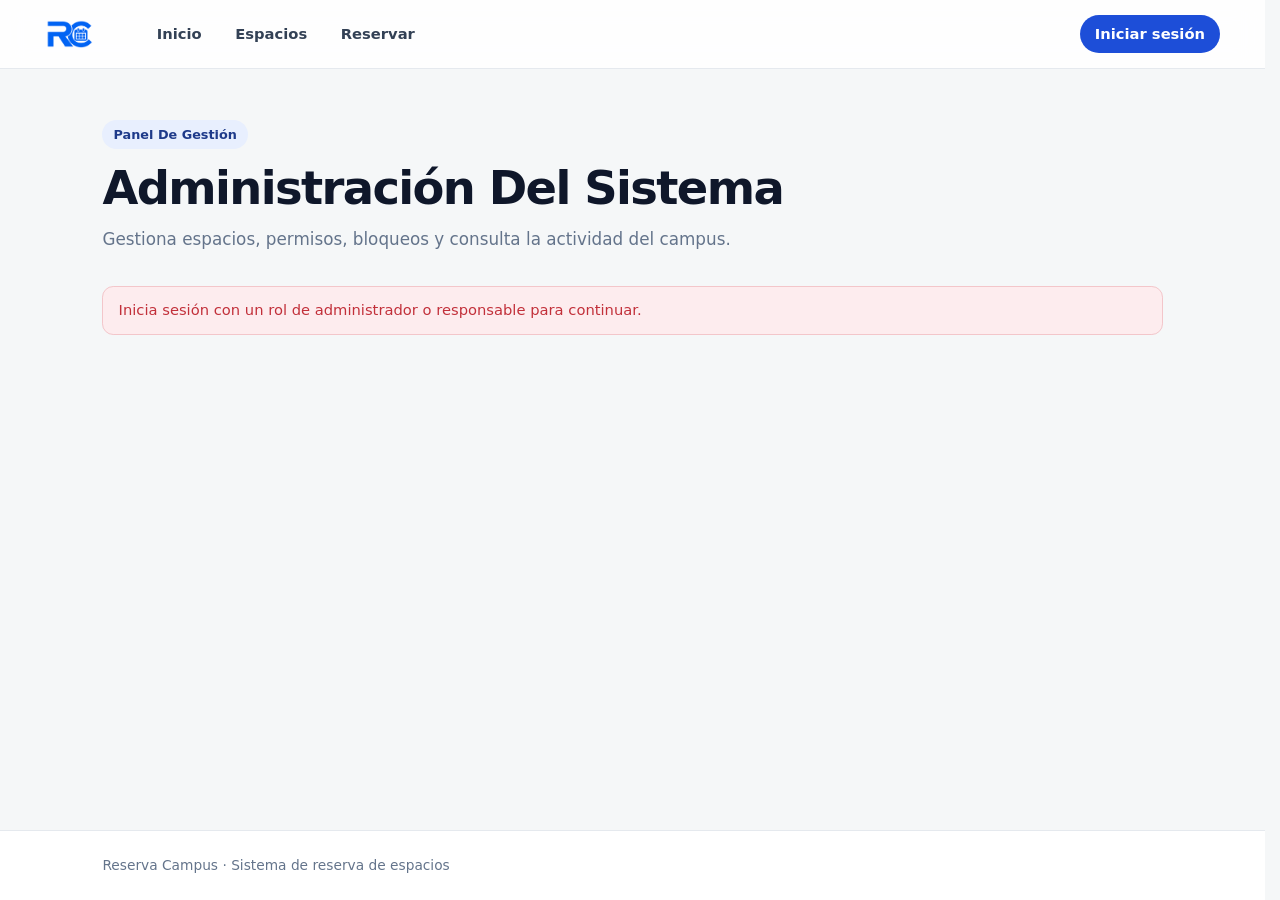
==== reserva_espacios/admin.html @ d2556353 "Cambio de estructura" ====
<!doctype html>
<html lang="es">
  <head>
    <meta charset="utf-8">
    <meta name="viewport" content="width=device-width, initial-scale=1">
    <title>Administración</title>
    <link rel="icon" type="image/png" sizes="64x64" href="img/favicon.png">
    <link rel="stylesheet" href="css/styles.css?v=layout-20261021">
  </head>
  <body data-page="admin">
    <header class="site-header">
      <nav class="nav" aria-label="Navegación principal">
        <a class="brand" href="index.html"><img class="brand-logo" src="img/logo.png" alt="Reserva Campus" width="76" height="45"></a>
        <div class="nav-links">
        <a href="index.html">Inicio</a><a href="spaces.html">Espacios</a><a href="reservations.html">Reservar</a>
          <a class="is-current" data-admin-link href="admin.html" hidden>Administración</a>
          
          <a data-login-link href="login.html">Iniciar sesión</a>
          
          <a class="profile-link" data-profile-link href="profile.html" aria-label="Mi perfil" title="Mi perfil" hidden><svg aria-hidden="true" viewBox="0 0 24 24" fill="none"><circle cx="12" cy="8" r="3.5"></circle><path d="M5 20c.7-3.4 3.2-5.2 7-5.2s6.3 1.8 7 5.2"></path></svg></a>
        </div>
      </nav>
    </header>
    <main class="page">
      <div class="page-intro">
        <p class="eyebrow">Panel De Gestión</p>
        <h1>Administración Del Sistema</h1>
        <p>Gestiona espacios, permisos, bloqueos y consulta la actividad del campus.</p>
      </div>
      <p class="feedback" data-admin-access-message role="status" aria-live="polite">Comprobando permisos…</p>
      <div class="admin-layout" data-admin-content hidden>
        <nav class="admin-nav card" aria-label="Secciones de administración">
          <a href="#sec-spaces" data-admin-only>Espacios Y Tipos</a>
          <a href="#sec-manager" data-manager-only hidden>Mis Espacios</a>
          <a href="#sec-users" data-admin-only>Usuarios Y Roles</a>
          <a href="#sec-blocks">Bloqueos</a>
          <a href="#sec-agenda" data-admin-only>Agenda</a>
          <a href="#sec-reports" data-admin-only>Uso Y Auditoría</a>
        </nav>
        <div class="admin-main">
        <section class="admin-section" data-admin-only id="sec-spaces" aria-labelledby="spaces-admin-title">
          <div class="section-heading"><div><h2 id="spaces-admin-title">Espacios Y Tipos</h2><p>Registra espacios y cambia su estado sin borrar su historial.</p></div></div>
          <form class="filter-bar admin-space-filter" data-admin-space-filter>
            <div class="field"><label for="admin-space-query">Nombre o ubicación</label><input id="admin-space-query" name="query" maxlength="120"></div>
            <div class="field"><label for="admin-space-filter-type">Tipo</label><select id="admin-space-filter-type" name="type"><option value="">Todos los tipos</option></select></div>
            <div class="field"><label for="admin-space-min-capacity">Capacidad mínima</label><input id="admin-space-min-capacity" name="minimumCapacity" type="number" min="1" max="100000"></div>
            <div class="field"><label for="admin-space-filter-status">Estado</label><select id="admin-space-filter-status" name="status"><option value="">Todos</option><option value="ACTIVE">Activo</option><option value="MAINTENANCE">Mantenimiento</option><option value="INACTIVE">Inactivo</option></select></div>
            <button class="button button-primary" type="submit">Filtrar espacios</button>
          </form>
          <p class="feedback" data-admin-space-filter-feedback role="status" aria-live="polite" hidden></p>
          <form class="form-card admin-form" data-admin-space-form>
            <input name="spaceId" type="hidden">
            <div class="form-grid">
              <div class="field"><label for="admin-space-name">Nombre</label><input class="catalog-title-input" id="admin-space-name" name="name" maxlength="120" required></div>
              <div class="field"><label for="admin-space-type">Tipo</label><select id="admin-space-type" name="typeId" required><option value="">Selecciona un tipo</option></select></div>
              <div class="field"><label for="admin-space-location">Ubicación</label><input id="admin-space-location" name="location" maxlength="160" required></div>
              <div class="field"><label for="admin-space-capacity">Capacidad</label><input id="admin-space-capacity" name="capacity" type="number" min="1" max="100000" required></div>
              <div class="field"><label for="admin-space-status">Estado</label><select id="admin-space-status" name="status"><option value="ACTIVE">Activo</option><option value="MAINTENANCE">Mantenimiento</option><option value="INACTIVE">Inactivo</option></select></div>
              <div class="field full"><label for="admin-space-description">Descripción</label><textarea id="admin-space-description" name="description" maxlength="500"></textarea></div>
            </div>
            <p class="feedback" data-space-feedback role="status" aria-live="polite" hidden></p>
            <div class="form-actions"><button class="button button-primary" type="submit" data-space-submit>Crear espacio</button><button class="button button-outline" type="button" data-space-reset hidden>Cancelar edición</button></div>
          </form>
          <div class="admin-list" data-admin-spaces aria-live="polite"></div>
          <form class="filter-bar admin-type-form" data-admin-type-form>
            <input name="typeId" type="hidden">
            <div class="field"><label for="admin-type-name">Nuevo tipo de espacio</label><input class="catalog-title-input" id="admin-type-name" name="name" maxlength="80" required></div>
            <div class="field"><label for="admin-type-description">Descripción</label><input id="admin-type-description" name="description" maxlength="250"></div>
            <div class="form-actions"><button class="button button-primary" type="submit" data-type-submit>Agregar tipo</button><button class="button button-outline" type="button" data-type-reset hidden>Cancelar edición</button></div>
          </form>
          <p class="feedback" data-type-feedback role="status" aria-live="polite" hidden></p>
          <div class="admin-list" data-admin-types></div>
        </section>

        <section class="admin-section" data-manager-only hidden id="sec-manager" aria-labelledby="manager-spaces-title">
          <div class="section-heading"><div><h2 id="manager-spaces-title">Estado De Mis Espacios</h2><p>Actualiza el estado de los espacios que tienes asignados.</p></div></div>
          <p class="feedback" data-manager-spaces-feedback role="status" aria-live="polite" hidden></p>
          <div class="admin-list" data-manager-spaces aria-live="polite"></div>
        </section>

        <section class="admin-section" data-admin-only id="sec-users" aria-labelledby="users-admin-title">
          <div class="section-heading"><div><h2 id="users-admin-title">Usuarios, Roles Y Espacios Asignados</h2><p>Una cuenta puede conservar varios roles. Los responsables gestionan los espacios que tienen asignados.</p></div></div>
          <p class="feedback" data-users-feedback role="status" aria-live="polite">Cargando usuarios…</p>
          <div class="admin-list" data-admin-users></div>
        </section>

        <section class="admin-section" id="sec-blocks" aria-labelledby="blocks-admin-title">
          <div class="section-heading"><div><h2 id="blocks-admin-title">Bloqueos</h2><p>Reserva periodos de mantenimiento o uso institucional y conserva el registro al cancelarlos.</p></div></div>
          <form class="form-card admin-form" data-admin-block-form>
            <div class="form-grid">
              <div class="field full"><label for="admin-block-space">Espacio</label><select id="admin-block-space" name="spaceId" required><option value="">Selecciona un espacio activo</option></select></div>
              <div class="field"><label for="admin-block-start">Inicio</label><input id="admin-block-start" name="startAt" type="datetime-local" required></div>
              <div class="field"><label for="admin-block-end">Fin</label><input id="admin-block-end" name="endAt" type="datetime-local" required></div>
              <div class="field full"><label for="admin-block-reason">Motivo</label><textarea id="admin-block-reason" name="reason" maxlength="250" required></textarea></div>
            </div>
            <p class="feedback" data-block-feedback role="status" aria-live="polite" hidden></p>
            <div class="form-actions"><button class="button button-primary" type="submit">Crear bloqueo</button></div>
          </form>
          <div class="admin-list" data-admin-blocks></div>
        </section>

        <section class="admin-section" data-admin-only id="sec-agenda" aria-labelledby="agenda-admin-title">
          <div class="section-heading"><div><h2 id="agenda-admin-title">Agenda Administrativa</h2><p>Consulta reservas y bloqueos en un periodo, por espacio o para todo el campus.</p></div></div>
          <form class="filter-bar admin-filter" data-admin-agenda-form>
            <div class="field"><label for="agenda-date">Fecha</label><input id="agenda-date" name="date" type="date" required></div>
            <div class="field"><label for="agenda-space">Espacio</label><select id="agenda-space" name="spaceId"><option value="">Todos los espacios</option></select></div>
            <div class="field"><label for="agenda-status">Estado</label><select id="agenda-status" name="status"><option value="">Todos</option><option value="ACTIVE">Activas</option><option value="CANCELLED">Canceladas</option><option value="FINISHED">Finalizadas</option></select></div>
            <button class="button button-primary" type="submit">Consultar agenda</button>
          </form>
          <p class="feedback" data-agenda-feedback role="status" aria-live="polite" hidden></p>
          <div class="admin-list" data-admin-agenda></div>
        </section>

        <section class="admin-section" data-admin-only id="sec-reports" aria-labelledby="reports-admin-title">
          <div class="section-heading"><div><h2 id="reports-admin-title">Uso Y Auditoría</h2><p>Indicadores de ocupación y últimas operaciones administrativas.</p></div></div>
          <form class="filter-bar admin-filter" data-admin-report-form>
            <div class="field"><label for="report-from">Desde</label><input id="report-from" name="from" type="date" required></div>
            <div class="field"><label for="report-to">Hasta</label><input id="report-to" name="to" type="date" required></div>
            <button class="button button-primary" type="submit">Generar reporte</button>
          </form>
          <p class="feedback" data-report-feedback role="status" aria-live="polite" hidden></p>
          <div class="admin-list" data-admin-report></div>
          <h3 class="admin-subtitle">Operaciones Recientes</h3>
          <p class="feedback" data-audit-feedback role="status" aria-live="polite" hidden></p>
          <div class="admin-list" data-admin-audit></div>
        </section>
      </div>
      </div>
    </main>
    <footer class="site-footer"><div>Reserva Campus &middot; Sistema de reserva de espacios</div></footer>
    <script type="module" src="js/app.js?v=title-case-20261021"></script>
  </body>
</html>
---- reserva_espacios/css/styles.css ----
/* Reserva Campus — rediseño de layout y paleta.
   Un solo contenedor (--w) alinea cabecera, contenido y pie en todas las páginas.
   No cambia atributos data-*, ids ni names usados por js/app.js. */

:root {
  color-scheme: light;
  --ink: #0f172a;
  --ink-2: #334155;
  --muted: #64748b;
  --canvas: #f5f7f8;
  --surface: #ffffff;
  --surface-2: #f8fafb;
  --line: #e5e9ee;
  --line-2: #d3dae3;
  --brand: #1d4ed8;
  --brand-dark: #1e40af;
  --brand-ink: #1e3a8a;
  --brand-soft: #e8effe;
  --deep: #0b1b4d;
  --coral: #ff6a4d;
  --sky-soft: #efeaff;
  --sky-ink: #5b3fd0;
  --amber-soft: #fff3d6;
  --amber-ink: #8a5a00;
  --success: #15803d;
  --success-soft: #e8f6ed;
  --danger: #c2303a;
  --danger-soft: #fdecee;
  --shadow-sm: 0 1px 2px rgba(15, 23, 42, .05);
  --shadow-md: 0 14px 34px rgba(15, 23, 42, .1);
  --r-sm: .7rem;
  --r-md: 1rem;
  --r-lg: 1.4rem;
  --w: 1920px;
  --gutter: clamp(20px, 3.5vw, 72px);
  --page-w: 1760px;
  --page-gutter: clamp(24px, 8vw, 160px);
  --font: "Inter", ui-sans-serif, "SF Pro Text", "Segoe UI Variable Text", "Segoe UI", system-ui, -apple-system, sans-serif;
}

* { box-sizing: border-box; }
[hidden] { display: none !important; }
html { -webkit-font-smoothing: antialiased; background: var(--canvas); color: var(--ink); font-family: var(--font); line-height: 1.55; scroll-behavior: smooth; scroll-padding-top: 6rem; scrollbar-gutter: stable; }
body { display: flex; flex-direction: column; margin: 0; min-height: 100svh; min-width: 320px; }
body > main { flex: 1; }
h1, h2, h3 { letter-spacing: -.02em; line-height: 1.15; margin: 0; }
h1, h2, h3, p { overflow-wrap: anywhere; }
p { margin: 0; }
a { color: inherit; text-decoration: none; }
button, input, select, textarea { font: inherit; }
button, a { -webkit-tap-highlight-color: transparent; }
:focus-visible { outline: 3px solid rgba(29, 78, 216, .45); outline-offset: 2px; }

/* Transición suave entre páginas (Chrome/Edge/Safari recientes): la cabecera se queda fija */
@view-transition { navigation: auto; }
.site-header { view-transition-name: site-header; }
::view-transition-old(root), ::view-transition-new(root) { animation-duration: .15s; }
.space-grid { min-height: 10rem; }

/* ── Cabecera ────────────────────────────────────────────────── */
.site-header { backdrop-filter: saturate(1.6) blur(14px); background: rgba(255, 255, 255, .85); border-bottom: 1px solid var(--line); position: sticky; top: 0; z-index: 30; }
.nav { align-items: center; display: flex; gap: 1.5rem; justify-content: space-between; margin: 0 auto; max-width: var(--w); min-height: 4.25rem; padding: .7rem var(--gutter); width: 100%; }
.brand { align-items: center; display: inline-flex; flex: 0 0 auto; font-size: 1.08rem; font-weight: 750; gap: .65rem; letter-spacing: -.02em; }
.brand-logo { display: block; height: 1.8rem; width: auto; }
.login-logo { align-self: center; display: block; height: auto; margin: 0 auto 2.5rem; width: min(100%, 300px); }
.brand-mark { background: linear-gradient(145deg, #3b82f6, var(--brand-dark)); border-radius: .75rem; color: #fff; display: grid; font-size: .85rem; font-weight: 800; height: 2.35rem; place-items: center; width: 2.35rem; }
.nav-links { align-items: center; display: flex; flex: 1; flex-wrap: wrap; font-size: .92rem; font-weight: 600; gap: .2rem; justify-content: flex-start; margin-left: 1.5rem; }
.nav-links a { border-radius: 999px; color: var(--ink-2); padding: .5rem .95rem; transition: background .18s ease, color .18s ease; }
.nav-links a:hover { background: #eef2f3; color: var(--ink); }
.nav-links .is-current { background: var(--brand-soft); color: var(--brand-ink); }
.nav-links a[data-login-link] { background: var(--brand); color: #fff; }
.nav-links [data-login-link], .nav-links [data-profile-link] { margin-left: auto; }
.nav-links a[data-login-link]:hover { background: var(--brand-dark); }
.nav-action, .text-button { background: transparent; border: 0; border-radius: var(--r-sm); color: var(--brand); cursor: pointer; font: inherit; font-weight: 650; padding: .6rem .9rem; transition: background .18s ease; }
.nav-action:hover, .text-button:hover { background: var(--brand-soft); }

/* ── Estructura común: un único contenedor ───────────────────── */
.page { margin: 0 auto; max-width: var(--page-w); padding: clamp(2rem, 4vw, 3.5rem) var(--page-gutter) 5rem; width: 100%; }
.page-intro { margin: 0 0 2rem; max-width: none; }
.page-intro h1 { font-size: clamp(2rem, 4vw, 2.9rem); font-weight: 750; letter-spacing: -.035em; line-height: 1.08; }
.page-intro > p:last-child { color: var(--muted); font-size: 1.05rem; line-height: 1.65; margin-top: .8rem; max-width: 62ch; }
.eyebrow { align-items: center; background: var(--brand-soft); border-radius: 999px; color: var(--brand-ink); display: inline-flex; font-size: .8rem; font-weight: 650; margin: 0 0 .9rem; padding: .28rem .7rem; }

.section { margin-top: clamp(3rem, 5vw, 4.5rem); }
.section-heading { align-items: end; display: flex; gap: 1.25rem; justify-content: space-between; margin-bottom: 1.4rem; }
.section-heading h2 { font-size: clamp(1.4rem, 2.2vw, 1.75rem); font-weight: 700; }
.section-heading p { color: var(--muted); margin-top: .4rem; max-width: 58ch; }
.section-heading .eyebrow { margin-bottom: .6rem; }

/* ── Portada ─────────────────────────────────────────────────── */
.hero { align-items: center; background: radial-gradient(52rem 26rem at 88% -8%, rgba(96, 165, 250, .32), transparent 62%), linear-gradient(135deg, var(--deep), #1e3a8a 78%); border-radius: 1.75rem; box-shadow: var(--shadow-md); color: #fff; display: grid; gap: clamp(2rem, 6vw, 5rem); grid-template-columns: minmax(0, 1.15fr) minmax(280px, .85fr); min-height: clamp(380px, 50vh, 600px); overflow: hidden; padding: clamp(2rem, 5vw, 5rem); }
.hero .eyebrow { background: rgba(255, 255, 255, .12); color: #c7dbff; }
.hero h1 { font-size: clamp(2.4rem, 4.6vw, 4rem); font-weight: 750; letter-spacing: -.04em; line-height: 1.04; max-width: 13ch; }
.hero p { color: #d3e0fa; font-size: clamp(1rem, 1.3vw, 1.12rem); line-height: 1.7; margin: 1.2rem 0 1.8rem; max-width: 50ch; }
.hero-art { display: grid; min-height: 240px; place-items: center; }
.calendar-illustration { background: #fff; border-radius: 1.25rem; box-shadow: 0 24px 48px rgba(0, 0, 0, .28); color: var(--ink); padding: 1.3rem; width: min(100%, 320px); }
.calendar-illustration strong { display: block; font-size: .95rem; font-weight: 700; margin-bottom: 1rem; }
.calendar-row { display: grid; gap: .4rem; grid-template-columns: repeat(7, 1fr); }
.calendar-row span { aspect-ratio: 1; background: var(--surface-2); border-radius: .65rem; color: var(--ink-2); display: grid; font-size: .8rem; font-weight: 650; place-items: center; }
.calendar-row span.active { background: var(--coral); color: #fff; }

/* ── Botones ─────────────────────────────────────────────────── */
.button { align-items: center; border: 1px solid transparent; border-radius: var(--r-sm); cursor: pointer; display: inline-flex; font: inherit; font-size: .92rem; font-weight: 650; justify-content: center; min-height: 2.8rem; padding: .65rem 1.1rem; transition: background .18s ease, border-color .18s ease, box-shadow .18s ease; }
.button:disabled { cursor: wait; opacity: .6; }
.button-primary { background: var(--brand); color: #fff; }
.button-primary:hover { background: var(--brand-dark); box-shadow: 0 6px 16px rgba(29, 78, 216, .25); }
.button-light { background: #fff; color: var(--brand-ink); }
.button-light:hover { background: var(--brand-soft); }
.button-outline { background: #fff; border-color: var(--line-2); color: var(--ink); }
.button-outline:hover { background: var(--surface-2); border-color: var(--brand); color: var(--brand-ink); }
.button-danger { background: #fff; border-color: #f0c2c6; color: var(--danger); }
.button-danger:hover { background: var(--danger-soft); border-color: var(--danger); }

/* ── Tarjetas y catálogo ─────────────────────────────────────── */
.grid { display: grid; gap: 1.25rem; }
.space-grid, .benefit-grid { grid-template-columns: repeat(auto-fill, minmax(min(100%, 320px), 1fr)); }
.card { background: var(--surface); border: 1px solid var(--line); border-radius: var(--r-md); box-shadow: var(--shadow-sm); }
.card h3 { font-size: 1.05rem; }
.card p { color: var(--muted); line-height: 1.6; margin-top: .6rem; }
.space-card { display: flex; flex-direction: column; overflow: hidden; padding: 0; transition: border-color .2s ease, box-shadow .2s ease; }
.space-card:hover { border-color: var(--line-2); box-shadow: var(--shadow-md); }
.space-banner { align-items: center; background: var(--brand-soft); color: var(--brand-ink); display: flex; font-size: .8rem; font-weight: 650; gap: .55rem; padding: .85rem 1.25rem; }
.space-banner::before { background: currentColor; border-radius: 50%; content: ""; height: .5rem; width: .5rem; }
.space-card:nth-child(3n + 2) .space-banner { background: var(--sky-soft); color: var(--sky-ink); }
.space-card:nth-child(3n) .space-banner { background: var(--amber-soft); color: var(--amber-ink); }
.card-body { align-items: flex-start; display: flex; flex: 1; flex-direction: column; min-height: 190px; padding: 1.25rem; }
.card-body h3 { font-size: 1.12rem; }
.space-meta { display: flex; flex-wrap: wrap; gap: .4rem; margin: .9rem 0 1rem; }
.space-meta > * { background: var(--surface-2); border: 1px solid var(--line); border-radius: 999px; color: var(--ink-2); font-size: .8rem; font-weight: 550; padding: .2rem .65rem; }
.space-card .card-body > .button { margin: auto .55rem 0 0; }
.space-card .card-body > .status + .button, .space-card .card-body > .button:first-of-type { margin-top: 1rem; }
.status { align-items: center; color: var(--success); display: inline-flex; font-size: .82rem; font-weight: 650; gap: .4rem; }
.status::before { background: currentColor; border-radius: 50%; content: ""; height: .5rem; width: .5rem; }

.steps { counter-reset: step; display: grid; gap: 1.25rem; grid-template-columns: repeat(3, minmax(0, 1fr)); }
.step { background: var(--surface); border: 1px solid var(--line); border-radius: var(--r-md); padding: 1.5rem; }
.step::before { background: var(--brand-soft); border-radius: 50%; color: var(--brand-ink); content: counter(step); counter-increment: step; display: grid; font-size: 1rem; font-weight: 750; height: 2.5rem; margin-bottom: 1.1rem; place-items: center; width: 2.5rem; }
.step h3 { font-size: 1.05rem; margin-bottom: .45rem; }
.step p { color: var(--muted); }

/* Catálogo: filtros laterales + resultados */
.catalog-layout { align-items: start; display: grid; gap: 2rem; grid-template-columns: 320px minmax(0, 1fr); }
.catalog-tools { background: var(--surface); border: 1px solid var(--line); border-radius: var(--r-md); padding: 1.35rem; position: sticky; top: 5.5rem; }
.tools-heading { margin-bottom: 1.1rem; }
.tools-heading h2 { font-size: 1.1rem; }
.tools-heading p { font-size: .88rem; }
.tools-subtitle { font-size: .95rem; font-weight: 700; margin: 1.5rem 0 .9rem; padding-top: 1.4rem; border-top: 1px solid var(--line); }
.catalog-main { min-width: 0; }
.catalog-main > .feedback, .catalog-main > .availability-results { margin-inline: 0; }
.catalog-results { margin-top: 0; }
.availability-results:empty { display: none; }
.availability-results { margin-top: 2rem; }
.catalog-layout .space-grid { grid-template-columns: repeat(auto-fill, minmax(min(100%, 260px), 1fr)); }

/* Filtros y formularios */
.filter-bar { align-items: end; background: var(--surface); border: 1px solid var(--line); border-radius: var(--r-md); display: grid; gap: .9rem; grid-template-columns: 1.3fr 1fr 1fr auto; margin: 0 0 1.25rem; padding: 1.1rem; }
.catalog-tools .filter-bar { background: transparent; border: 0; border-radius: 0; grid-template-columns: 1fr; margin: 0; padding: 0; }
.catalog-tools .filter-bar .button { width: 100%; }
.agenda-date-form { grid-template-columns: minmax(12rem, 1fr) auto; margin: 0; }
.field { display: grid; gap: .4rem; min-width: 0; }
.field label { color: var(--ink-2); font-size: .85rem; font-weight: 650; }
.field input, .field select, .field textarea { appearance: none; background: #fff; border: 1px solid var(--line-2); border-radius: var(--r-sm); color: var(--ink); font: inherit; min-height: 2.8rem; padding: .65rem .85rem; transition: border-color .18s ease, box-shadow .18s ease; width: 100%; }
.field select { background-image: linear-gradient(45deg, transparent 50%, var(--muted) 50%), linear-gradient(135deg, var(--muted) 50%, transparent 50%); background-position: calc(100% - 1.1rem) 50%, calc(100% - .8rem) 50%; background-repeat: no-repeat; background-size: .32rem .32rem; padding-right: 2.2rem; }
.field textarea { min-height: 7rem; resize: vertical; }
.field input:hover, .field select:hover, .field textarea:hover { border-color: #9aa8b8; }
.field input:focus, .field select:focus, .field textarea:focus { border-color: var(--brand); box-shadow: 0 0 0 4px rgba(29, 78, 216, .14); outline: 0; }
.password-input { position: relative; }
.password-input input { padding-right: 3rem; }
.password-toggle { align-items: center; background: transparent; border: 0; border-radius: .45rem; color: var(--muted); cursor: pointer; display: grid; height: 2.2rem; place-items: center; position: absolute; right: .35rem; top: 50%; transform: translateY(-50%); transition: background .18s ease, color .18s ease; width: 2.2rem; }
.password-toggle:hover { background: var(--brand-soft); color: var(--brand-ink); }
.password-toggle svg { display: block; fill: none; height: 1.2rem; stroke: currentColor; stroke-linecap: round; stroke-linejoin: round; stroke-width: 1.8; width: 1.2rem; }
.password-toggle [data-eye-open] { display: none; }
.password-toggle.is-visible [data-eye-open] { display: block; }
.password-toggle.is-visible [data-eye-closed] { display: none; }
.password-requirements { color: var(--muted); display: grid; font-size: .8rem; gap: .2rem; list-style: none; margin: 0; max-height: 0; opacity: 0; overflow: hidden; padding: 0; transform: translateY(-.25rem); transition: max-height .24s ease, opacity .18s ease, transform .18s ease, margin .24s ease, visibility 0s linear .24s; visibility: hidden; }
.password-requirements.is-visible { margin-top: .5rem; max-height: 10rem; opacity: 1; transform: none; transition-delay: 0s; visibility: visible; }
.password-requirements li::before { color: var(--danger); content: "×"; display: inline-block; font-size: 1rem; font-weight: 800; line-height: 1; margin-right: .45rem; width: .8rem; }
.password-requirements li.is-unmet { color: var(--danger); }
.password-requirements li.is-met { color: var(--success); }
.password-requirements li.is-met::before { color: var(--success); content: "✓"; }
.password-requirements + .field { margin-top: .65rem; }
.password-strength { background: var(--surface-2); border: 0 solid transparent; border-radius: var(--r-sm); display: grid; gap: .45rem; margin-top: 0; max-height: 0; opacity: 0; overflow: hidden; padding: 0; transform: translateY(-.25rem); transition: max-height .24s ease, opacity .18s ease, transform .18s ease, margin .24s ease, padding .24s ease, border-width .24s ease, visibility 0s linear .24s; visibility: hidden; }
.password-strength.is-visible { border-color: var(--line); border-width: 1px; margin-top: .55rem; max-height: 5rem; opacity: 1; padding: .65rem .8rem; transform: none; transition-delay: 0s; visibility: visible; }
.login-card [data-confirm-password-field] { margin-top: .65rem; }
.password-strength-heading { align-items: center; display: flex; font-size: .8rem; justify-content: space-between; }
.password-strength-heading span { color: var(--muted); }
.password-strength-heading strong { font-weight: 700; }
.password-strength-meter { display: flex; gap: .25rem; height: .3rem; }
.password-strength-meter span { background: var(--line-2); border-radius: 999px; flex: 1; }
.password-strength[data-level="good"] .password-strength-heading strong { color: var(--brand-ink); }
.password-strength[data-level="good"] .password-strength-meter .is-active { background: var(--brand-ink); }
.password-strength[data-level="strong"] .password-strength-heading strong { color: var(--brand-ink); }
.password-strength[data-level="strong"] .password-strength-meter .is-active { background: var(--brand); }
.password-strength[data-level="very-strong"] .password-strength-heading strong { color: var(--success); }
.password-strength[data-level="very-strong"] .password-strength-meter .is-active { background: var(--success); }
.password-match-hint { display: block; min-height: 1.2em; }
.password-match-hint.is-success { color: var(--success); }
.password-match-hint.is-error { color: var(--danger); }
.password-match-hint.is-success::before { color: var(--success); content: "✓"; font-weight: 800; margin-right: .4rem; }
.password-match-hint.is-error::before { color: var(--danger); content: "×"; font-size: 1rem; font-weight: 800; margin-right: .4rem; }
@media (prefers-reduced-motion: reduce) {
  .password-requirements, .password-strength { transition: none; transform: none; }
}
.catalog-title-input { text-transform: uppercase; }
.form-card { background: var(--surface); border: 1px solid var(--line); border-radius: var(--r-lg); padding: clamp(1.25rem, 3vw, 2rem); width: 100%; }
.form-card-heading { margin-bottom: 1.4rem; }
.form-card-heading h2 { font-size: 1.3rem; }
.form-card-heading p { color: var(--muted); margin-top: .35rem; }
.form-grid { display: grid; gap: 1.1rem; grid-template-columns: repeat(2, minmax(0, 1fr)); }
.form-grid .full { grid-column: 1 / -1; }
.form-actions { align-items: center; display: flex; flex-wrap: wrap; gap: .8rem; margin-top: 1.4rem; }
.form-note { color: var(--muted); font-size: .88rem; }
.feedback { color: var(--muted); font-size: .92rem; line-height: 1.55; margin: .85rem 0; }
.feedback-error { background: var(--danger-soft); border: 1px solid #f3c6ca; border-radius: var(--r-sm); color: var(--danger); padding: .75rem .95rem; }
.feedback-success { background: var(--success-soft); border: 1px solid #bfe3cb; border-radius: var(--r-sm); color: var(--success); padding: .75rem .95rem; }
.login-card .feedback { margin: 1rem 0 0; }
.login-card .text-button { margin-top: .55rem; width: 100%; }
.availability-note { align-items: flex-start; background: var(--surface-2); border: 1px solid var(--line); border-radius: var(--r-sm); color: var(--ink-2); display: flex; gap: .75rem; margin: 1.3rem 0 0; padding: .95rem 1rem; }
.availability-note strong { color: var(--brand-ink); flex: 0 0 auto; }

/* ── Reservar: formulario + historial en dos columnas ────────── */
.reserve-layout { align-items: start; display: grid; gap: 2rem; grid-template-columns: minmax(0, 1.05fr) minmax(0, .95fr); }
.reserve-history { margin-top: 0; }
.reserve-history .section-heading h2 { font-size: 1.3rem; }
.reservation-filters { grid-template-columns: repeat(2, minmax(0, 1fr)); }
.reservation-filters > .field:first-child, .reservation-filters > .button { grid-column: 1 / -1; }
.reservation-list { display: grid; gap: .75rem; }
.reservation-item { align-items: center; background: var(--surface); border: 1px solid var(--line); border-radius: var(--r-md); display: flex; gap: 1rem; justify-content: space-between; padding: 1.1rem 1.25rem; }
.reservation-details { min-width: 0; }
.reservation-details h3 { font-size: 1rem; }
.reservation-details p { color: var(--muted); font-size: .88rem; margin-top: .35rem; }
.reservation-status { border-radius: 999px; display: inline-flex; font-size: .76rem; font-weight: 650; margin-top: .65rem; padding: .2rem .65rem; }
.status-active { background: var(--success-soft); color: var(--success); }
.status-cancelled { background: var(--danger-soft); color: var(--danger); }
.status-finished { background: #eceff3; color: var(--muted); }

.agenda-dialog { border: 0; border-radius: var(--r-lg); box-shadow: var(--shadow-md); max-height: min(85vh, 760px); max-width: min(760px, calc(100% - 2rem)); overflow-y: auto; padding: 1.5rem; width: 100%; }
.agenda-dialog::backdrop { background: rgba(15, 23, 42, .55); backdrop-filter: blur(3px); }
.agenda-dialog .section-heading { align-items: flex-start; }
.logout-dialog { max-width: min(440px, calc(100% - 2rem)); padding: 2rem; text-align: center; }
.logout-icon { background: var(--danger-soft); border-radius: 50%; color: var(--danger); display: grid; height: 3.5rem; margin: 0 auto 1.1rem; place-items: center; width: 3.5rem; }
.logout-icon svg { fill: none; height: 1.5rem; stroke: currentColor; stroke-linecap: round; stroke-linejoin: round; stroke-width: 2; width: 1.5rem; }
.logout-dialog h2 { font-size: 1.35rem; }
.logout-dialog p { color: var(--muted); line-height: 1.6; margin-top: .6rem; }
.logout-confirm-form { margin: 0; }
.logout-confirm-actions { flex-wrap: nowrap; gap: .75rem; margin-top: 1.75rem; }
.logout-confirm-actions .button { flex: 1; }
.logout-confirm-actions .button-danger { background: var(--danger); border-color: var(--danger); color: #fff; }
.logout-confirm-actions .button-danger:hover { background: #a3242e; }
.profile-logout { margin-top: auto; width: 100%; }
.profile-summary .profile-status { margin-bottom: 1.5rem; }

/* ── Inicio de sesión: panel + formulario ────────────────────── */
.login-shell { display: grid; grid-template-columns: 1fr 1fr; margin: 0 auto; max-width: 1280px; min-height: calc(100svh - 9rem); padding: clamp(1.5rem, 4vw, 3.5rem) var(--page-gutter); width: 100%; }
.login-aside { background: radial-gradient(30rem 20rem at 100% 0, rgba(96, 165, 250, .3), transparent 60%), linear-gradient(150deg, var(--deep), #1e3a8a); border-radius: var(--r-lg) 0 0 var(--r-lg); color: #fff; display: flex; flex-direction: column; gap: 1.5rem; justify-content: center; padding: clamp(1.75rem, 4vw, 3rem) clamp(1.75rem, 4vw, 3rem) clamp(3.5rem, 11vh, 6.5rem); }
.login-aside h2 { font-size: clamp(1.5rem, 2.6vw, 2rem); font-weight: 700; letter-spacing: -.03em; }
.login-aside ul { color: #d3e0fa; display: grid; gap: .8rem; list-style: none; margin: 0; padding: 0; }
.login-aside li { padding-left: 1.5rem; position: relative; }
.login-aside li::before { background: #60a5fa; border-radius: 50%; content: ""; height: .5rem; left: 0; position: absolute; top: .55rem; width: .5rem; }
.login-card { align-self: center; background: var(--surface); border: 1px solid var(--line); border-radius: 0 var(--r-lg) var(--r-lg) 0; display: flex; flex-direction: column; height: 100%; justify-content: center; padding: clamp(1.5rem, 4vw, 3rem); width: 100%; }
.login-mark { display: none; }
.login-card h1 { font-size: clamp(1.7rem, 3vw, 2.1rem); font-weight: 750; letter-spacing: -.035em; }
.login-card > p:not(.eyebrow):not(.feedback) { color: var(--muted); margin: .7rem 0 1.5rem; }
.login-card .eyebrow { align-self: flex-start; }
.login-card .field + .field { margin-top: 1rem; }
.login-card .button { margin-top: 1.4rem; width: 100%; }

/* ── Pie ─────────────────────────────────────────────────────── */
.site-footer { background: var(--surface); border-top: 1px solid var(--line); color: var(--muted); padding: 1.5rem 0; }
.site-footer div { font-size: .86rem; margin: 0 auto; max-width: var(--page-w); padding-inline: var(--page-gutter); width: 100%; }

/* ── Administración: navegación lateral + secciones ──────────── */
.admin-layout { align-items: start; display: grid; gap: 2rem; grid-template-columns: 230px minmax(0, 1fr); }
.admin-nav { display: grid; gap: .15rem; padding: .6rem; position: sticky; top: 5.5rem; }
.admin-nav a { border-radius: var(--r-sm); color: var(--ink-2); font-size: .92rem; font-weight: 600; padding: .6rem .8rem; transition: background .18s ease, color .18s ease; }
.admin-nav a:hover { background: var(--brand-soft); color: var(--brand-ink); }
.admin-main { display: grid; gap: 1.5rem; min-width: 0; }
.admin-section { background: var(--surface); border: 1px solid var(--line); border-radius: var(--r-lg); display: flex; flex-direction: column; gap: 1rem; padding: clamp(1.25rem, 2.5vw, 2rem); }
.admin-section .section-heading { margin-bottom: .25rem; }
.admin-section .feedback { margin: 0; }
.admin-section .form-card { background: var(--surface-2); border-radius: var(--r-md); box-shadow: none; padding: 1.25rem; }
.admin-section .filter-bar { background: var(--surface-2); margin: 0; }
.admin-list { display: grid; gap: .65rem; }
.admin-list-item { align-items: center; background: var(--surface); border: 1px solid var(--line); border-radius: var(--r-md); display: flex; flex-wrap: wrap; gap: .75rem 1rem; padding: 1rem 1.15rem; }
.admin-list-details { display: grid; flex: 1 1 16rem; gap: .3rem; min-width: 0; }
.admin-list-details h3 { font-size: 1rem; }
.admin-list-details p { color: var(--muted); font-size: .9rem; }
.admin-status { background: var(--brand-soft); border-radius: 999px; color: var(--brand-ink); font-size: .78rem; font-weight: 650; justify-self: start; padding: .18rem .65rem; }
.manager-space-item { border-left: 4px solid var(--brand); }
.admin-subtitle { font-size: 1.15rem; margin-top: 1rem; }
.admin-type-form { grid-template-columns: 1fr 1.3fr auto; margin: 0; }
.admin-filter { grid-template-columns: 1fr 1.3fr 1fr auto; }
.admin-space-filter { grid-template-columns: 1.3fr 1fr 1fr 1fr auto; }
.admin-user-form { display: grid; gap: 1rem; grid-template-columns: repeat(auto-fit, minmax(14rem, 1fr)); }
.admin-user-form > .admin-list-details, .admin-user-form > .admin-role-options, .admin-user-form > .feedback { grid-column: 1 / -1; }
.admin-user-form > .button { align-self: end; }
.admin-role-options { background: var(--surface-2); border: 1px solid var(--line); border-radius: var(--r-sm); display: flex; flex-wrap: wrap; gap: .65rem 1.2rem; margin: 0; padding: .75rem .9rem; }
.admin-role-options legend { color: var(--ink-2); font-size: .82rem; font-weight: 650; padding: 0 .3rem; }
.admin-role-option { align-items: center; display: inline-flex; gap: .45rem; }
.admin-role-option input { accent-color: var(--brand); }
.admin-managed-spaces select { min-height: 7rem; }
.field-hint { color: var(--muted); font-size: .8rem; }
.manager-space-status-form { align-items: end; display: flex; flex-wrap: wrap; gap: .8rem; }
.manager-space-status-form .field { max-width: 18rem; }

.filter-bar > .button { align-self: end; height: 2.8rem; min-height: 2.8rem; white-space: nowrap; }
.filter-bar > .form-actions { align-self: end; margin-top: 0; }
.admin-user-form { align-items: end; }
.manager-space-status-form .button { height: 2.8rem; }

/* ── Perfil ──────────────────────────────────────────────────── */
.profile-link { align-items: center; background: transparent !important; display: inline-grid; height: 2.6rem; justify-content: center; padding: .2rem !important; width: 2.6rem; }
.profile-link svg { background: var(--brand); border-radius: 50%; height: 2.1rem; padding: .42rem; stroke: #fff; stroke-linecap: round; stroke-linejoin: round; stroke-width: 1.8; transition: box-shadow .18s ease; width: 2.1rem; }
.nav-links a.profile-link:hover, .nav-links a.profile-link.is-current { background: transparent !important; }
.nav-links a.profile-link:hover svg, .nav-links a.profile-link.is-current svg { box-shadow: 0 0 0 3px rgba(29, 78, 216, .25); }
.profile-layout { align-items: stretch; display: grid; gap: 1.5rem; grid-template-columns: 320px minmax(0, 1fr); }
.profile-summary, .profile-details { padding: clamp(1.25rem, 3vw, 2rem); }
.profile-summary { align-items: center; display: flex; flex-direction: column; text-align: center; }
.profile-avatar { align-items: center; background: linear-gradient(145deg, #3b82f6, var(--brand-dark)); border: 5px solid var(--brand-soft); border-radius: 50%; color: #fff; display: flex; font-size: 1.5rem; font-weight: 750; height: 6rem; justify-content: center; margin-bottom: 1.1rem; width: 6rem; }
.profile-summary h2 { font-size: 1.2rem; }
.profile-summary > p { color: var(--muted); margin: .4rem 0 .9rem; }
.profile-status { background: var(--success-soft); border-radius: 999px; color: var(--success); font-size: .82rem; font-weight: 650; padding: .3rem .75rem; }
.profile-status.is-inactive { background: var(--danger-soft); color: var(--danger); }
.profile-details .form-card-heading { margin-bottom: .6rem; }
.profile-data { margin: 0; }
.profile-data > div { border-bottom: 1px solid var(--line); display: grid; gap: 1rem; grid-template-columns: minmax(9rem, .7fr) minmax(0, 1.3fr); padding: .95rem 0; }
.profile-data dt { color: var(--muted); font-size: .88rem; font-weight: 550; }
.profile-data dd { font-size: .95rem; font-weight: 650; margin: 0; overflow-wrap: anywhere; }
.profile-roles { margin-top: 1.25rem; }
.profile-roles h3 { font-size: 1.02rem; }
.profile-role-list { display: flex; flex-wrap: wrap; gap: .5rem; margin-top: .75rem; }
.profile-role { background: var(--brand-soft); border-radius: 999px; color: var(--brand-ink); font-size: .83rem; font-weight: 650; padding: .35rem .8rem; }
.profile-signin { align-items: flex-start; display: flex; gap: 1rem; max-width: 640px; padding: 1.5rem; }
.profile-signin-mark { align-items: center; background: var(--brand-soft); border-radius: 50%; color: var(--brand-ink); display: flex; flex: 0 0 2.6rem; font-weight: 800; height: 2.6rem; justify-content: center; }
.profile-signin h2 { font-size: 1.15rem; }
.profile-signin p { margin: .4rem 0 .9rem; }

/* ── Responsive ──────────────────────────────────────────────── */
@media (max-width: 1080px) {
  .catalog-layout { grid-template-columns: 260px minmax(0, 1fr); gap: 1.5rem; }
  .reserve-layout { grid-template-columns: 1fr; }
  .admin-filter, .admin-space-filter { grid-template-columns: repeat(2, minmax(0, 1fr)); }
}
@media (max-width: 900px) {
  .nav { align-items: flex-start; flex-direction: column; gap: .6rem; }
  .nav-links { margin-left: 0; width: 100%; }
  .catalog-layout { grid-template-columns: 1fr; }
  .catalog-tools { position: static; }
  .admin-layout { grid-template-columns: 1fr; }
  .admin-nav { display: flex; overflow-x: auto; position: static; }
  .admin-nav a { white-space: nowrap; }
  .hero { grid-template-columns: 1fr; }
  .hero-art { min-height: 200px; }
  .profile-layout { grid-template-columns: 1fr; }
}
@media (max-width: 760px) {
  .login-shell { grid-template-columns: 1fr; }
  .login-aside { display: none; }
  .login-card { border-radius: var(--r-lg); }
  .steps { grid-template-columns: 1fr; }
  .admin-type-form { grid-template-columns: 1fr; }
}
@media (max-width: 560px) {
  .nav { padding-inline: 1rem; }
  .nav-links a, .nav-action { padding: .5rem .7rem; }
  .page { padding: 1.5rem 1rem 3rem; }
  .hero { border-radius: var(--r-lg); padding: 1.5rem; }
  .section-heading { align-items: flex-start; flex-direction: column; }
  .filter-bar, .admin-filter, .admin-space-filter, .form-grid { grid-template-columns: 1fr; }
  .form-grid .full { grid-column: auto; }
  .form-actions { align-items: stretch; flex-direction: column; }
  .form-actions .button { width: 100%; }
  .availability-note { flex-direction: column; gap: .35rem; }
  .reservation-item { align-items: flex-start; flex-direction: column; }
  .manager-space-status-form .field { max-width: none; width: 100%; }
  .profile-data > div { gap: .3rem; grid-template-columns: 1fr; }
  .agenda-dialog { padding: 1rem; }
}
@media (prefers-reduced-motion: reduce) {
  *, *::before, *::after { scroll-behavior: auto !important; transition-duration: .01ms !important; }
}
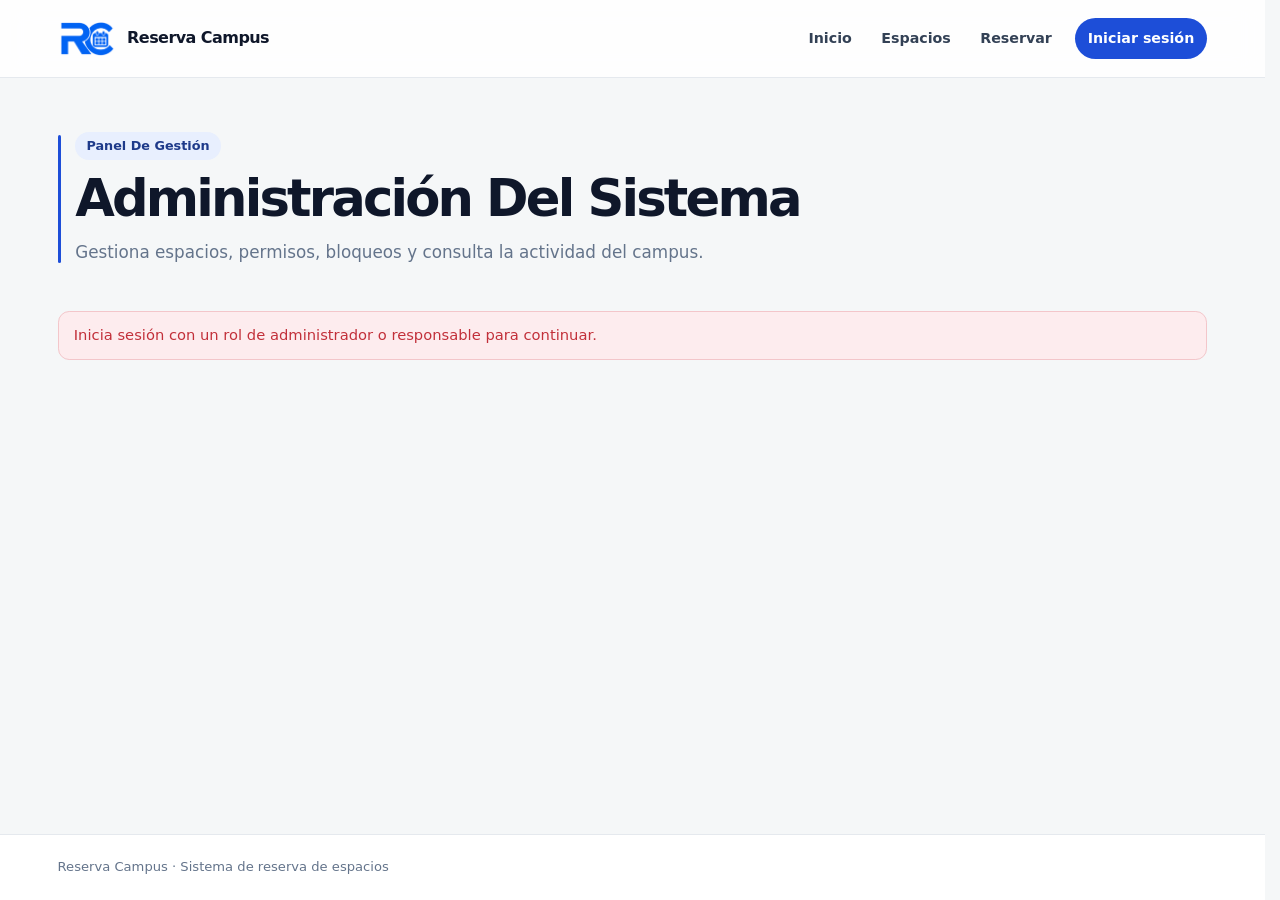
==== commit 3f12e522: "Ajustes" ====
--- a/reserva_espacios/admin.html
+++ b/reserva_espacios/admin.html
@@ -5,7 +5,7 @@
     <meta name="viewport" content="width=device-width, initial-scale=1">
     <title>Administración</title>
     <link rel="icon" type="image/png" sizes="64x64" href="img/favicon.png">
-    <link rel="stylesheet" href="css/styles.css?v=layout-20261021">
+    <link rel="stylesheet" href="css/styles.css?v=weekly-space-hours-20261028">
   </head>
   <body data-page="admin">
     <header class="site-header">
@@ -56,6 +56,19 @@
               <div class="field"><label for="admin-space-location">Ubicación</label><input id="admin-space-location" name="location" maxlength="160" required></div>
               <div class="field"><label for="admin-space-capacity">Capacidad</label><input id="admin-space-capacity" name="capacity" type="number" min="1" max="100000" required></div>
               <div class="field"><label for="admin-space-status">Estado</label><select id="admin-space-status" name="status"><option value="ACTIVE">Activo</option><option value="MAINTENANCE">Mantenimiento</option><option value="INACTIVE">Inactivo</option></select></div>
+              <fieldset class="space-schedule full" data-space-schedule-editor>
+                <legend>Horario semanal disponible</legend>
+                <p class="field-hint">Selecciona los días y define el horario de atención. Las reservas deben quedar dentro de estas horas.</p>
+                <div class="schedule-days">
+                  <div class="schedule-day-row" data-schedule-row><label class="schedule-day-toggle"><input type="checkbox" data-schedule-day value="MONDAY" checked> Lunes</label><div class="field"><label>Desde</label><select data-schedule-open aria-label="Apertura del lunes"></select></div><div class="field"><label>Hasta</label><select data-schedule-close aria-label="Cierre del lunes"></select></div></div>
+                  <div class="schedule-day-row" data-schedule-row><label class="schedule-day-toggle"><input type="checkbox" data-schedule-day value="TUESDAY" checked> Martes</label><div class="field"><label>Desde</label><select data-schedule-open aria-label="Apertura del martes"></select></div><div class="field"><label>Hasta</label><select data-schedule-close aria-label="Cierre del martes"></select></div></div>
+                  <div class="schedule-day-row" data-schedule-row><label class="schedule-day-toggle"><input type="checkbox" data-schedule-day value="WEDNESDAY" checked> Miércoles</label><div class="field"><label>Desde</label><select data-schedule-open aria-label="Apertura del miércoles"></select></div><div class="field"><label>Hasta</label><select data-schedule-close aria-label="Cierre del miércoles"></select></div></div>
+                  <div class="schedule-day-row" data-schedule-row><label class="schedule-day-toggle"><input type="checkbox" data-schedule-day value="THURSDAY" checked> Jueves</label><div class="field"><label>Desde</label><select data-schedule-open aria-label="Apertura del jueves"></select></div><div class="field"><label>Hasta</label><select data-schedule-close aria-label="Cierre del jueves"></select></div></div>
+                  <div class="schedule-day-row" data-schedule-row><label class="schedule-day-toggle"><input type="checkbox" data-schedule-day value="FRIDAY" checked> Viernes</label><div class="field"><label>Desde</label><select data-schedule-open aria-label="Apertura del viernes"></select></div><div class="field"><label>Hasta</label><select data-schedule-close aria-label="Cierre del viernes"></select></div></div>
+                  <div class="schedule-day-row" data-schedule-row><label class="schedule-day-toggle"><input type="checkbox" data-schedule-day value="SATURDAY" checked> Sábado</label><div class="field"><label>Desde</label><select data-schedule-open aria-label="Apertura del sábado"></select></div><div class="field"><label>Hasta</label><select data-schedule-close aria-label="Cierre del sábado"></select></div></div>
+                  <div class="schedule-day-row" data-schedule-row><label class="schedule-day-toggle"><input type="checkbox" data-schedule-day value="SUNDAY"> Domingo</label><div class="field"><label>Desde</label><select data-schedule-open aria-label="Apertura del domingo"></select></div><div class="field"><label>Hasta</label><select data-schedule-close aria-label="Cierre del domingo"></select></div></div>
+                </div>
+              </fieldset>
               <div class="field full"><label for="admin-space-description">Descripción</label><textarea id="admin-space-description" name="description" maxlength="500"></textarea></div>
             </div>
             <p class="feedback" data-space-feedback role="status" aria-live="polite" hidden></p>
@@ -89,8 +102,8 @@
           <form class="form-card admin-form" data-admin-block-form>
             <div class="form-grid">
               <div class="field full"><label for="admin-block-space">Espacio</label><select id="admin-block-space" name="spaceId" required><option value="">Selecciona un espacio activo</option></select></div>
-              <div class="field"><label for="admin-block-start">Inicio</label><input id="admin-block-start" name="startAt" type="datetime-local" required></div>
-              <div class="field"><label for="admin-block-end">Fin</label><input id="admin-block-end" name="endAt" type="datetime-local" required></div>
+              <div class="field"><label for="admin-block-start">Inicio</label><input id="admin-block-start" name="startAt" type="datetime-local" lang="en-GB" required></div>
+              <div class="field"><label for="admin-block-end">Fin</label><input id="admin-block-end" name="endAt" type="datetime-local" lang="en-GB" required></div>
               <div class="field full"><label for="admin-block-reason">Motivo</label><textarea id="admin-block-reason" name="reason" maxlength="250" required></textarea></div>
             </div>
             <p class="feedback" data-block-feedback role="status" aria-live="polite" hidden></p>
@@ -128,6 +141,6 @@
       </div>
     </main>
     <footer class="site-footer"><div>Reserva Campus &middot; Sistema de reserva de espacios</div></footer>
-    <script type="module" src="js/app.js?v=title-case-20261021"></script>
+    <script type="module" src="js/app.js?v=time-format-24h-20261028"></script>
   </body>
 </html>
--- a/reserva_espacios/css/styles.css
+++ b/reserva_espacios/css/styles.css
@@ -127,6 +127,7 @@
 .card-body h3 { font-size: 1.12rem; }
 .space-meta { display: flex; flex-wrap: wrap; gap: .4rem; margin: .9rem 0 1rem; }
 .space-meta > * { background: var(--surface-2); border: 1px solid var(--line); border-radius: 999px; color: var(--ink-2); font-size: .8rem; font-weight: 550; padding: .2rem .65rem; }
+.space-meta > .space-hours { background: transparent; border: 0; border-radius: 0; flex-basis: 100%; padding: .15rem 0; }
 .space-card .card-body > .button { margin: auto .55rem 0 0; }
 .space-card .card-body > .status + .button, .space-card .card-body > .button:first-of-type { margin-top: 1rem; }
 .status { align-items: center; color: var(--success); display: inline-flex; font-size: .82rem; font-weight: 650; gap: .4rem; }
@@ -208,6 +209,19 @@
 .form-card-heading p { color: var(--muted); margin-top: .35rem; }
 .form-grid { display: grid; gap: 1.1rem; grid-template-columns: repeat(2, minmax(0, 1fr)); }
 .form-grid .full { grid-column: 1 / -1; }
+.space-schedule { border: 1px solid var(--line); border-radius: var(--r-md); margin: 0; min-width: 0; padding: 1rem; }
+.space-schedule legend { color: var(--ink-2); font-size: .95rem; font-weight: 700; padding: 0 .35rem; }
+.space-schedule > .field-hint { margin: 0 0 .8rem; }
+.schedule-days { display: grid; gap: .55rem; }
+.schedule-day-row { align-items: end; background: var(--surface-2); border: 1px solid var(--line); border-radius: var(--r-sm); display: grid; gap: .7rem; grid-template-columns: minmax(7rem, .7fr) repeat(2, minmax(7rem, 1fr)); padding: .6rem .75rem; }
+.schedule-day-toggle { align-items: center; color: var(--ink-2); display: flex; font-size: .9rem; font-weight: 650; gap: .55rem; min-height: 2.8rem; }
+.schedule-day-toggle input { accent-color: var(--brand); height: 1rem; margin: 0; width: 1rem; }
+.schedule-day-row .field { gap: .25rem; }
+.schedule-day-row .field label { font-size: .75rem; }
+.schedule-day-row .field select { min-height: 2.5rem; padding: .45rem .65rem; }
+.schedule-day-row .field select:disabled { background-color: #f1f3f7; color: var(--muted); cursor: not-allowed; }
+.datetime-control { display: grid; gap: .5rem; grid-template-columns: minmax(0, 1fr) minmax(6rem, .72fr); }
+.datetime-control > * { min-width: 0; }
 .form-actions { align-items: center; display: flex; flex-wrap: wrap; gap: .8rem; margin-top: 1.4rem; }
 .form-note { color: var(--muted); font-size: .88rem; }
 .feedback { color: var(--muted); font-size: .92rem; line-height: 1.55; margin: .85rem 0; }
@@ -282,6 +296,8 @@
 .admin-section .filter-bar { background: var(--surface-2); margin: 0; }
 .admin-list { display: grid; gap: .65rem; }
 .admin-list-item { align-items: center; background: var(--surface); border: 1px solid var(--line); border-radius: var(--r-md); display: flex; flex-wrap: wrap; gap: .75rem 1rem; padding: 1rem 1.15rem; }
+.agenda-slot { border-left: 4px solid var(--success); }
+.agenda-slot .admin-list-details h3 { color: var(--success); }
 .admin-list-details { display: grid; flex: 1 1 16rem; gap: .3rem; min-width: 0; }
 .admin-list-details h3 { font-size: 1rem; }
 .admin-list-details p { color: var(--muted); font-size: .9rem; }
@@ -375,7 +391,244 @@
   .manager-space-status-form .field { max-width: none; width: 100%; }
   .profile-data > div { gap: .3rem; grid-template-columns: 1fr; }
   .agenda-dialog { padding: 1rem; }
+  .schedule-day-row { grid-template-columns: 1fr 1fr; }
+  .schedule-day-toggle { grid-column: 1 / -1; min-height: 1.5rem; }
 }
 @media (prefers-reduced-motion: reduce) {
   *, *::before, *::after { scroll-behavior: auto !important; transition-duration: .01ms !important; }
 }
+
+/* ── Ajuste de composición: referencia Monect, paleta Reserva Campus ──
+   Se conservan los colores y fondos originales; los cambios se enfocan en
+   jerarquía, proporciones, distribución y adaptación a pantallas pequeñas. */
+:root {
+  --page-w: 1600px;
+  --page-gutter: clamp(20px, 4.5vw, 76px);
+}
+
+.site-header { position: sticky; }
+.nav { max-width: 1600px; min-height: 4.8rem; padding-inline: var(--page-gutter); }
+.brand { gap: .7rem; }
+.brand::after {
+  color: var(--ink);
+  content: "Reserva Campus";
+  font-size: 1rem;
+  font-weight: 750;
+  letter-spacing: -.035em;
+}
+.brand-logo { height: 2.15rem; }
+.nav-links { justify-content: flex-end; margin-left: auto; }
+.nav-links a { font-size: .89rem; padding: .58rem .82rem; }
+.nav-links [data-login-link] { margin-left: .4rem; }
+
+.page { padding-block: clamp(2rem, 4.2vw, 3.75rem) 5rem; }
+.page-intro {
+  margin-bottom: clamp(1.8rem, 3.5vw, 2.8rem);
+  max-width: 72rem;
+  padding-left: 1.1rem;
+  position: relative;
+}
+.page-intro::before {
+  background: var(--brand);
+  border-radius: 3px;
+  bottom: .25rem;
+  content: "";
+  left: 0;
+  position: absolute;
+  top: .2rem;
+  width: 3px;
+}
+.page-intro .eyebrow { margin-bottom: .65rem; }
+.page-intro h1 { font-size: clamp(2.1rem, 4vw, 3.2rem); letter-spacing: -.055em; }
+.page-intro > p:last-child { max-width: 64ch; }
+
+.hero {
+  border-radius: 1.35rem;
+  gap: clamp(2rem, 5vw, 5rem);
+  min-height: clamp(430px, 57vh, 620px);
+  padding: clamp(2.2rem, 6vw, 6rem);
+  position: relative;
+}
+.hero::after {
+  border: 1px solid rgba(255, 255, 255, .13);
+  border-radius: 50%;
+  content: "";
+  height: 30rem;
+  pointer-events: none;
+  position: absolute;
+  right: -12rem;
+  top: -22rem;
+  width: 30rem;
+}
+.hero > div:first-child { max-width: 720px; }
+.hero h1 {
+  font-size: clamp(3.1rem, 5vw, 5.2rem);
+  letter-spacing: -.07em;
+  line-height: .99;
+  max-width: 15ch;
+}
+.hero p { font-size: clamp(1rem, 1.4vw, 1.15rem); line-height: 1.7; max-width: 49ch; }
+.hero-art {
+  border: 1px solid rgba(255, 255, 255, .2);
+  border-radius: 1.1rem;
+  min-height: 290px;
+  position: relative;
+}
+.hero-art::before {
+  color: rgba(255, 255, 255, .72);
+  content: "RESERVAS · DISPONIBILIDAD · CAMPUS";
+  font-size: .62rem;
+  font-weight: 750;
+  letter-spacing: .12em;
+  position: absolute;
+  right: 1rem;
+  top: 1rem;
+}
+.calendar-illustration {
+  border: 1px solid var(--line);
+  border-radius: .85rem;
+  padding: 1.2rem;
+  transform: rotate(-2deg);
+  width: min(84%, 340px);
+}
+.calendar-illustration strong { font-size: .82rem; letter-spacing: .025em; text-transform: uppercase; }
+.calendar-row span { border-radius: .5rem; }
+
+.button { border-radius: .65rem; font-weight: 700; min-height: 2.85rem; }
+.button-primary:hover { box-shadow: var(--shadow-sm); }
+.button-outline:hover { box-shadow: var(--shadow-sm); }
+
+.section { margin-top: clamp(3.2rem, 5.5vw, 5rem); }
+.section-heading { margin-bottom: 1.35rem; }
+.section-heading h2 { font-size: clamp(1.5rem, 2.5vw, 2rem); letter-spacing: -.045em; }
+.section-heading p { max-width: 58ch; }
+.space-grid { gap: 1.15rem; }
+.space-card {
+  border-radius: .95rem;
+  transition: border-color .16s ease, box-shadow .16s ease;
+}
+.space-card:hover { box-shadow: var(--shadow-md); }
+.space-banner { align-items: flex-end; min-height: 6rem; padding: 1rem 1.2rem; }
+.card-body { min-height: 205px; padding: 1.3rem; }
+.card-body h3 { font-size: 1.15rem; line-height: 1.25; }
+.space-meta { gap: .45rem; }
+.step { min-height: 175px; padding: 1.35rem; }
+.step::before { border-radius: .65rem; height: 2.5rem; width: 2.5rem; }
+
+.catalog-layout { gap: clamp(1.3rem, 2.6vw, 2.4rem); grid-template-columns: minmax(250px, 300px) minmax(0, 1fr); }
+.catalog-tools { border-radius: 1rem; padding: 1.3rem; }
+.catalog-tools .filter-bar { gap: .85rem; }
+.catalog-tools .availability-search { margin-top: 1rem; padding-top: 1rem; }
+.catalog-results .section-heading { border-bottom: 1px solid var(--line); padding-bottom: 1rem; }
+.filter-bar { border-radius: .9rem; padding: 1rem; }
+.field label { font-size: .81rem; font-weight: 700; }
+.field input, .field select, .field textarea { border-radius: .62rem; min-height: 2.85rem; }
+
+.form-card { border-radius: 1rem; padding: clamp(1.25rem, 3vw, 2rem); }
+.form-card-heading { border-bottom: 1px solid var(--line); margin-bottom: 1.35rem; padding-bottom: 1rem; }
+.form-card-heading h2 { font-size: 1.28rem; letter-spacing: -.035em; }
+.form-card-heading p { font-size: .91rem; line-height: 1.6; }
+.reserve-layout { align-items: start; gap: 1.35rem; grid-template-columns: minmax(0, 1.12fr) minmax(330px, .88fr); }
+.reservation-item { border-left: 3px solid var(--brand); border-radius: .8rem; }
+.reservation-list { gap: .8rem; }
+.agenda-dialog { border-radius: 1rem; }
+.availability-note { border-radius: .7rem; }
+
+.login-shell {
+  align-items: stretch;
+  gap: 1rem;
+  grid-template-columns: minmax(0, 1.05fr) minmax(390px, .95fr);
+  max-width: 1280px;
+  min-height: calc(100svh - 9rem);
+  padding-block: clamp(2rem, 5vh, 4rem);
+}
+.login-aside { border-radius: 1.2rem; padding: clamp(2rem, 5vw, 4.5rem); }
+.login-logo { margin: 0 0 2rem; width: min(100%, 260px); }
+.login-aside h2 { font-size: clamp(1.8rem, 3.3vw, 2.65rem); letter-spacing: -.05em; line-height: 1.08; max-width: 14ch; }
+.login-aside ul { gap: .85rem; }
+.login-card {
+  align-self: stretch;
+  border-radius: 1.2rem;
+  box-shadow: var(--shadow-sm);
+  justify-content: center;
+  padding: clamp(1.6rem, 4vw, 3.5rem);
+}
+.login-card h1 { font-size: clamp(1.9rem, 3vw, 2.5rem); letter-spacing: -.055em; }
+.login-card .button { min-height: 3rem; }
+
+.profile-layout { gap: 1.1rem; grid-template-columns: minmax(250px, 330px) minmax(0, 1fr); }
+.profile-summary { justify-content: center; min-height: 300px; }
+.profile-details { padding: clamp(1.3rem, 3vw, 2rem); }
+.profile-data > div { padding: 1.05rem .2rem; }
+.profile-roles { border-top: 1px solid var(--line); margin-top: 1.1rem; padding-top: 1.25rem; }
+
+.admin-layout { gap: 1.25rem; grid-template-columns: 220px minmax(0, 1fr); }
+.admin-nav { border-radius: 1rem; padding: .65rem; }
+.admin-nav a { border-radius: .55rem; padding: .72rem .8rem; }
+.admin-section { border-radius: 1rem; padding: clamp(1.1rem, 2.5vw, 1.8rem); }
+.admin-section .section-heading { border-bottom: 1px solid var(--line); padding-bottom: .85rem; }
+.admin-section .form-card { border-radius: .8rem; box-shadow: none; }
+.admin-list-item { border-radius: .75rem; box-shadow: none; }
+.space-schedule { background: var(--surface-2); }
+.schedule-day-row { border-radius: .65rem; }
+
+.site-footer { margin-top: auto; padding-block: 1.4rem; }
+.site-footer div { font-size: .82rem; }
+
+@media (max-width: 1080px) {
+  .catalog-layout { grid-template-columns: 1fr; }
+  .catalog-tools { position: static; }
+  .catalog-tools .filter-bar { grid-template-columns: repeat(2, minmax(0, 1fr)); }
+  .catalog-tools .filter-bar .button { grid-column: 1 / -1; }
+  .reserve-layout { grid-template-columns: 1fr; }
+}
+@media (max-width: 900px) {
+  .nav { align-items: center; flex-direction: row; gap: .8rem; }
+  .nav-links { flex: 0 1 auto; justify-content: flex-end; margin-left: auto; width: auto; }
+  .hero { min-height: 420px; }
+  .hero-art { min-height: 260px; }
+  .admin-layout { grid-template-columns: 1fr; }
+  .admin-nav { display: flex; overflow-x: auto; position: static; }
+  .admin-nav a { white-space: nowrap; }
+}
+@media (max-width: 760px) {
+  .login-shell { grid-template-columns: 1fr; min-height: 0; }
+  .login-aside { display: flex; gap: 1rem; padding: 1.5rem; }
+  .login-logo { margin: 0; width: 160px; }
+  .login-aside h2 { font-size: 1.7rem; max-width: 24ch; }
+  .login-aside ul { display: none; }
+  .login-card { min-height: 420px; }
+  .steps { grid-template-columns: 1fr; }
+}
+@media (max-width: 600px) {
+  .nav { align-items: flex-start; flex-direction: column; gap: .5rem; padding-block: .7rem; }
+  .brand-logo { height: 2rem; }
+  .nav-links { flex-wrap: wrap; justify-content: flex-start; margin: 0; width: 100%; }
+  .nav-links a { padding: .45rem .65rem; }
+  .nav-links [data-login-link], .nav-links [data-profile-link] { margin-left: 0; }
+  .page { padding: 1.5rem 1rem 3rem; }
+  .page-intro { padding-left: .9rem; }
+  .hero { grid-template-columns: 1fr; min-height: 0; padding: 1.5rem; }
+  .hero h1 { font-size: clamp(2.5rem, 9vw, 3.7rem); max-width: 16ch; }
+  .hero-art { min-height: 220px; }
+  .hero-art::before { font-size: .52rem; }
+  .calendar-illustration { width: min(88%, 320px); }
+  .section-heading { align-items: flex-start; flex-direction: column; }
+  .catalog-tools .filter-bar, .filter-bar, .admin-filter, .admin-space-filter, .form-grid { grid-template-columns: 1fr; }
+  .catalog-tools .filter-bar .button, .form-grid .full { grid-column: auto; }
+  .form-actions { align-items: stretch; flex-direction: column; }
+  .form-actions .button { width: 100%; }
+  .availability-note { flex-direction: column; gap: .35rem; }
+  .reservation-item { align-items: flex-start; flex-direction: column; }
+  .profile-layout { grid-template-columns: 1fr; }
+  .profile-summary { min-height: 260px; }
+  .profile-data > div { gap: .3rem; grid-template-columns: 1fr; }
+  .agenda-dialog { padding: 1rem; }
+  .schedule-day-row { grid-template-columns: 1fr 1fr; }
+  .schedule-day-toggle { grid-column: 1 / -1; min-height: 1.5rem; }
+  .login-aside { align-items: flex-start; flex-direction: column; }
+}
+@media (prefers-reduced-motion: reduce) {
+  .space-card, .button, .nav-links a { transition: none; }
+  .calendar-illustration { transform: none; }
+}
